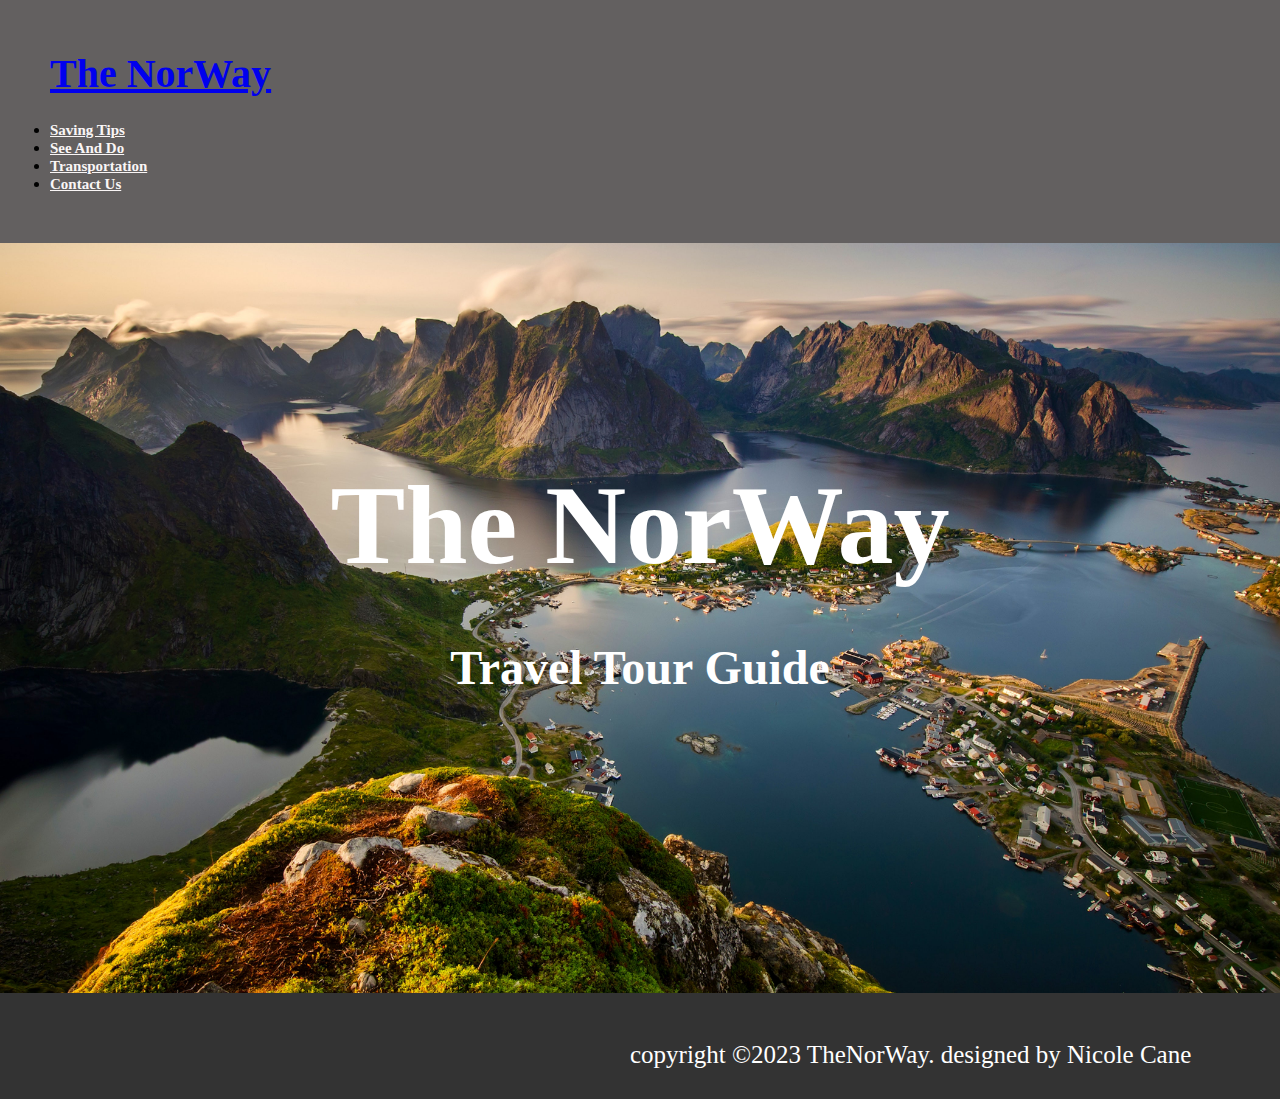
==== index.html @ 05beccb2 "mi primer version" ====
<!DOCTYPE html>
<html lang="en">
  <head>
    <meta charset="UTF-8" />
    <meta http-equiv="X-UA-Compatible" content="IE=edge" />
    <meta name="viewport" content="width=device-width, initial-scale=1.0" />
    <link
      rel="stylesheet"
      href="https://cdnjs.cloudflare.com/ajax/libs/font-awesome/6.3.0/css/all.min.css"
      integrity="
  sha512-SzlrxWUlpfuzQ+pcUCosxcglQRNAq/DZjVsC0lE40xsADsfeQoEypE+enwcOiGjk/bSuGGKHEyjSoQ1zVisanQ=="
      crossorigin="anonymous"
      referrerpolicy="no-referrer"
    />
    <link
      rel="stylesheet"
      href="https://cdn.jsdelivr.net/npm/bootstrap@4.6.2/dist/css/bootstrap.min.css"
      integrity="sha384-xOolHFLEh07PJGoPkLv1IbcEPTNtaed2xpHsD9ESMhqIYd0nLMwNLD69Npy4HI+N"
      crossorigin="anonymous"
    />
    <link rel="stylesheet" href="style.css" />
    <title>Contact Us</title>
  </head>
  <body>
     <!-- navbar inicia-->
     <nav class="navbar navbar-expand-md bg-dark navbar-dark">
      <!-- Brand -->
      <a class="navbar-brand" href="#">The NorWay</a>

      <!-- Toggler/collapsibe Button -->
      <button
        class="navbar-toggler"
        type="button"
        data-toggle="collapse"
        data-target="#collapsibleNavbar"
      >
        <span class="navbar-toggler-icon"></span>
      </button>

      <!-- Navbar links -->
      <div class="collapse navbar-collapse" id="collapsibleNavbar">
        <ul class="navbar-nav">
          <li class="nav-item">
            <a class="nav-link" href="./pages/savingtips.html">Saving Tips</a>
          </li>
          <li class="nav-item">
            <a class="nav-link" href="./pages/seeanddo.html">See And Do</a>
          </li>
          <li class="nav-item">
            <a class="nav-link" href="./pages/transportation.html">Transportation</a>
          </li>
          <li class="nav-item">
            <a class="nav-link" href="./pages/contact.html">Contact Us</a>
          </li>
        </ul>
      </div>
    </nav>
    <!-- navbar fin-->

    <div class="backgroundimgindex">
      <h1 class="tittle1"> The NorWay</h1>
      <h2 class="tittle2">Travel Tour Guide</h2>


    </div>

    <div class="footerpages">
      <footer>
        <div class="socialspages">
          <a href="https://www.facebook.com/" target="_blank">
            <i  class="fa-brands fa-square-facebook"></i>
          </a>
          <a href="https://www.instagram.com/" target="_blank">
            <i class="fa-brands fa-instagram"></i>
          </a>
        </div>
  
        <p class="copyrightpages">
          copyright &copy;2023 TheNorWay. designed by <span>Nicole Cane</span>
        </p>
      </footer>
    </div>
    </div>

  











    <script
      src="https://cdn.jsdelivr.net/npm/jquery@3.5.1/dist/jquery.slim.min.js"
      integrity="sha384-DfXdz2htPH0lsSSs5nCTpuj/zy4C+OGpamoFVy38MVBnE+IbbVYUew+OrCXaRkfj"
      crossorigin="anonymous"
    ></script>
    <script
      src="https://cdn.jsdelivr.net/npm/popper.js@1.16.1/dist/umd/popper.min.js"
      integrity="sha384-9/reFTGAW83EW2RDu2S0VKaIzap3H66lZH81PoYlFhbGU+6BZp6G7niu735Sk7lN"
      crossorigin="anonymous"
      
    ></script>
    <script
      src="https://cdn.jsdelivr.net/npm/bootstrap@4.6.2/dist/js/bootstrap.min.js"
      integrity="sha384-+sLIOodYLS7CIrQpBjl+C7nPvqq+FbNUBDunl/OZv93DB7Ln/533i8e/mZXLi/P+"
      crossorigin="anonymous"
    ></script>
  </body>
</html>
---- style.css ----
*{
  margin: 0;
  padding: 0;
  box-sizing: border-box;
}

.backgroundimgindex{

  background-image: url(images/background\ image.jpg);
    background-position: center;
    background-repeat: no-repeat;
    background-size: cover;
    height: 750px; 
    display: flex;
    flex-direction: column;
    justify-content: center;
    align-items: center;
    color: #fff;
    
}

.tittle1{
  font-size: 7rem;
    font-weight: bold;
}

.tittle2{
  font-size: 3rem;
  color: #fff;
}

.footerpages{
  background-color: #333;
 

}

.footerpages .socialspages {
  font-size: 50px;
  
  display: inline-block;
  color: white;
  text-align:center;
  margin-left: 900px;

}
.socialspages i{
  color: white;
}


.socialspages i:hover{
  color: rgb(7, 7, 7);
  cursor: pointer;
  

}

.copyrightpages{
  font-size: 25px;
  width: 1100px;
  margin-left: 600px;
  color: #fff;
  padding: 30px;
  
}

.navbar{
  background-color: rgb(99, 96, 96);
  font-family: 'Times New Roman', Times, serif;
  font-weight: bold;
  padding: 50px;
  
  
}
.navbar-brand{
  font-size: 40px;

}


.nav-link{
  display: flex;
  flex-wrap: wrap;
  flex-direction: column;
  font-size: 15px;
  color: rgb(250, 246, 246) !important;
  
}

.nav-link:hover{
  text-decoration: underline;

}
.navbar-toggler i{
  font-size: 50px;
  color:white!important;
  
}

.navbar-toggler{
  border: none;
}


.jumbotron{
  background-image: url(images/norway-trolltunga.jpg);
  background-position: center;
  background-size: cover;
  height: 100vh;
  
}

h2{
  text-align: center;
  color: black;
  font-family: 'Times New Roman', Times, serif;
  font-weight: bold;
  font-size: 50px;
  margin-bottom: 30px;
  padding: 50px;
}

.flexcontainer{
  display: flex;
        
        text-align: center;
        color: black;
        font-size: 20px;
        font-weight: bold;
        text-align: justify;
        padding: 50px 50px 20px 50px;
}
h3{
  text-align: center;
  color: black;
  font-family: 'Times New Roman', Times, serif;
  font-weight: bold;
  font-size: 40px;
  margin-top: 150px;
  
  
}

.otherthings{
  text-align: center;
  color: black;
  font-family: 'Times New Roman', Times, serif;
  font-weight: bold;
  font-size: 50px;
  margin-bottom: 30px;
  margin-top: 300px;

}
.jumbotron2{
  background-image: url(images/trondhaim.jpg);
  background-position: center;
  background-size: cover;
  height: 100vh;
  
}

.jumbotrontips{
  background-image: url(images/flåm.jpg);
  background-position: center;
  background-size: cover;
  height: 100vh;
}

.jumbotrontrans{
  background-image: url(images/trikk.jpg);
  background-position: center;
  background-size: cover;
  height: 100vh;
  

}



.backgroundimgcontact{
  background-image: url(images/light6.jpg);
  background-position: center;
  background-repeat: no-repeat;
  background-size: cover;
  height: 1500px; 
  display: flex;
  flex-direction: column;
  justify-content: center;
  align-items: center;
  color: #fff;

}
.personalized{
  font-size: 50px;
  text-align: center;
  margin-top: 150px;
  
  margin-bottom: 100px;
}

.contactus{
  font-size: 30px;
  color: white;
  text-align: center;
  margin-right: 400px; 
  margin-top: 10px;
  margin-left: 500px
  ;
}

form{
  width: 90%;
  max-width: 600px;
  align-items: center;
  margin-right: 500px;
  padding: 50px;

margin-left: 659px;
}
.input-group{
  margin-bottom: 30px;
  position: relative;
}

input, textarea{

  width: 100%;
  padding: 10px;
  outline: 0;
  border: 3px solid white;
  color: white;
  background: transparent;
  font-size: 15px;

}

label{
  height: 100%;
  position: absolute;
  left: 0;
  top: 0;
  padding: 10px;
  color: white;
  cursor: text;
  transition: 0.2s;
}
button{
  padding: 10px 0;
  color: white;
  outline: none;
  background: transparent;
  border: 3px solid white;
  width: 100%;
  cursor: pointer;
}

input:focus~label,
input:valid~label,
textarea:focus~label,
textarea:valid~label{
  top: -35px;
  font-size: 14px;
}









/* aplico medias querys para dispositivos celulares */


@media (max-width:480px){
  .tittle1{
      font-size: 3.5rem;
  }
  .tittle2{
      font-size: 2rem;
  }
  .personalized{
    font-size: 3.5rem;
    
  }
  .contactus{
    font-size: 2rem;
  }

 .imput-group{
  font-size: 2rem
  ;
 }
}

@media only screen and (min-width:471px) and (max-width:700px){

  .navbar-brand{
    font-size: 45px;
  
  }

  .navbar-toggler i{
    font-size: 35px;
    
    
  }
  h2{
    font-size: 35px;
  }

  .flexcontainer{
  font-size: 18px;
  }

  h3{
    font-size: 28px;
  }
  .otherthings{
    font-size: 35px;
  } 

  



}

@media only screen and (min-width:701px) and (max-width:1000px){

  .navbar-brand{
    font-size: 65px;
  
  }
  
    
    
  }
  .navbar-toggler i{
    font-size: 50px;
    
    
  }
  h2{
    font-size: 55px;
  }

  .flexcontainer{
  font-size: 18px;
  }

  h3{
    font-size: 28px;
  }
  .otherthings{
    font-size: 35px;
  } 


}
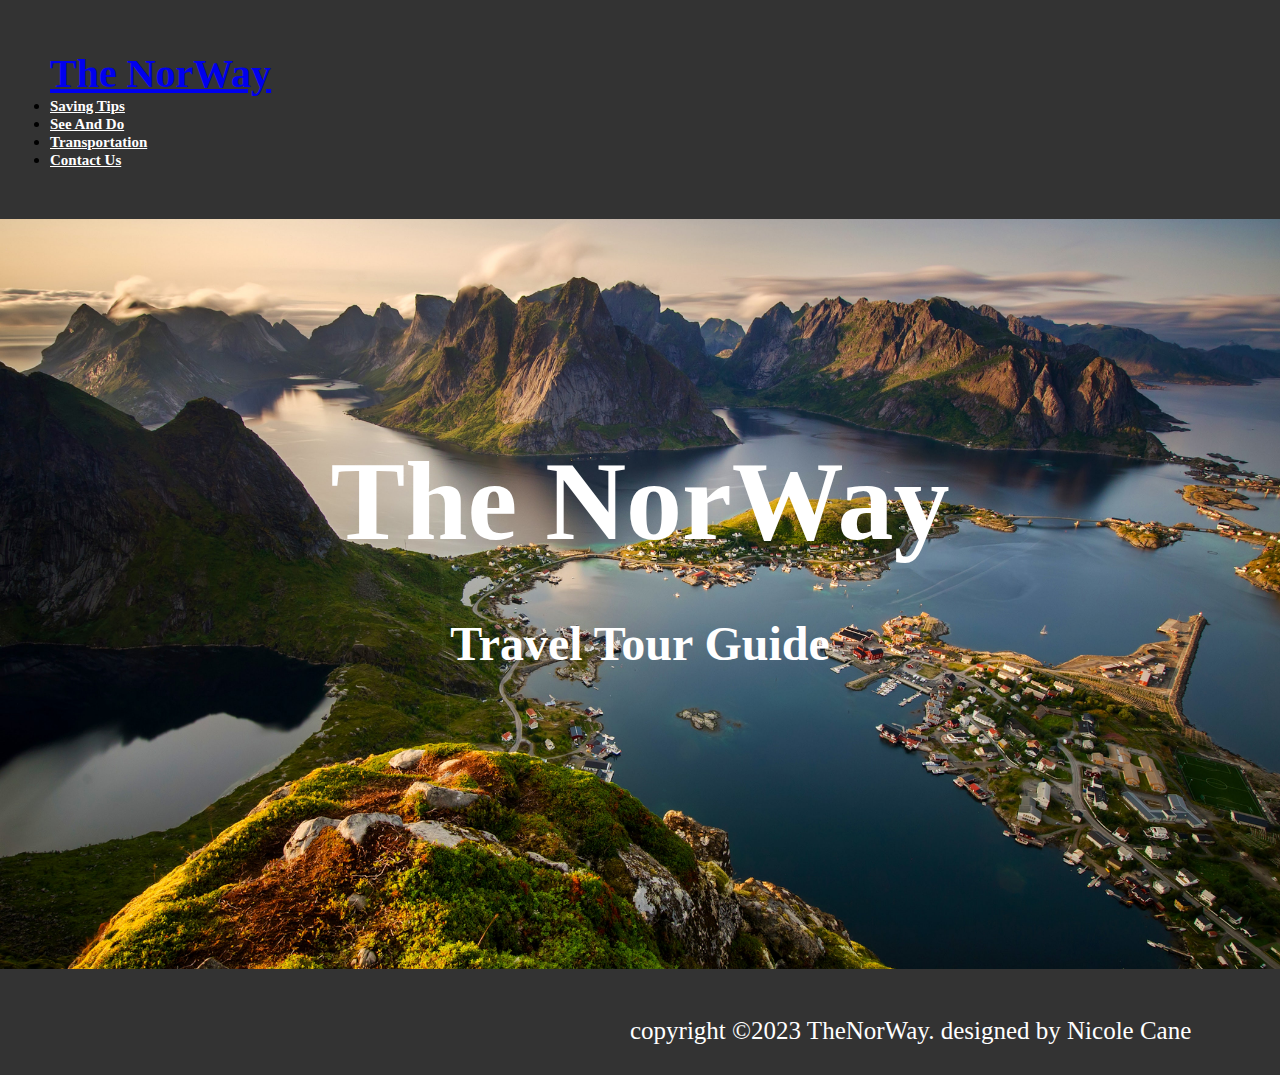
==== commit 6edb6f3c: "commit with seo" ====
--- a/index.html
+++ b/index.html
@@ -4,6 +4,8 @@
     <meta charset="UTF-8" />
     <meta http-equiv="X-UA-Compatible" content="IE=edge" />
     <meta name="viewport" content="width=device-width, initial-scale=1.0" />
+    <meta name="description" content="An efficient travel guide for those wanting to visit Norway">
+    <meta name="keywords" content="norway, travel, travel guide, oslo, lofoten,  norway tips">
     <link
       rel="stylesheet"
       href="https://cdnjs.cloudflare.com/ajax/libs/font-awesome/6.3.0/css/all.min.css"
@@ -19,7 +21,7 @@
       crossorigin="anonymous"
     />
     <link rel="stylesheet" href="style.css" />
-    <title>Contact Us</title>
+    <title>The NorWay travel guide</title>
   </head>
   <body>
      <!-- navbar inicia-->
--- a/style.css
+++ b/style.css
@@ -1,230 +1,194 @@
-*{
+@charset "UTF-8";
+* {
   margin: 0;
   padding: 0;
   box-sizing: border-box;
 }
 
-.backgroundimgindex{
-
+body {
+  font-family: "Times New Roman", Times, serif;
+}
+
+.backgroundimgindex {
   background-image: url(images/background\ image.jpg);
-    background-position: center;
-    background-repeat: no-repeat;
-    background-size: cover;
-    height: 750px; 
-    display: flex;
-    flex-direction: column;
-    justify-content: center;
-    align-items: center;
-    color: #fff;
-    
-}
-
-.tittle1{
+  background-position: center;
+  background-repeat: no-repeat;
+  background-size: cover;
+  height: 750px;
+  display: flex;
+  flex-direction: column;
+  justify-content: center;
+  align-items: center;
+  color: white;
+}
+.backgroundimgindex .tittle1 {
   font-size: 7rem;
-    font-weight: bold;
-}
-
-.tittle2{
+  font-weight: bold;
+}
+.backgroundimgindex .tittle2 {
   font-size: 3rem;
-  color: #fff;
-}
-
-.footerpages{
+  color: white;
+}
+
+.footerpages {
   background-color: #333;
- 
-
-}
-
+}
 .footerpages .socialspages {
   font-size: 50px;
-  
   display: inline-block;
   color: white;
-  text-align:center;
+  text-align: center;
   margin-left: 900px;
-
-}
-.socialspages i{
-  color: white;
-}
-
-
-.socialspages i:hover{
-  color: rgb(7, 7, 7);
-  cursor: pointer;
-  
-
-}
-
-.copyrightpages{
+}
+.footerpages .socialspages i {
+  color: white;
+}
+.footerpages .copyrightpages {
   font-size: 25px;
   width: 1100px;
   margin-left: 600px;
-  color: #fff;
+  color: white;
   padding: 30px;
-  
-}
-
-.navbar{
-  background-color: rgb(99, 96, 96);
-  font-family: 'Times New Roman', Times, serif;
+}
+
+i:hover {
+  color: black;
+  cursor: pointer;
+}
+
+.navbar {
+  background-color: #333;
+  font-family: "Times New Roman", Times, serif;
   font-weight: bold;
   padding: 50px;
-  
-  
-}
-.navbar-brand{
+}
+.navbar .navbar-brand {
   font-size: 40px;
-
-}
-
-
-.nav-link{
+}
+.navbar .nav-link {
   display: flex;
   flex-wrap: wrap;
   flex-direction: column;
   font-size: 15px;
-  color: rgb(250, 246, 246) !important;
-  
-}
-
-.nav-link:hover{
+  color: white !important;
+}
+.navbar .nav-link:hover {
   text-decoration: underline;
-
-}
-.navbar-toggler i{
-  font-size: 50px;
-  color:white!important;
-  
-}
-
-.navbar-toggler{
+}
+.navbar .navbar-toggler i {
+  font-size: 50px;
+  color: white !important;
+}
+.navbar .navbar-toggler {
   border: none;
 }
 
-
-.jumbotron{
+.jumbotron {
   background-image: url(images/norway-trolltunga.jpg);
   background-position: center;
   background-size: cover;
   height: 100vh;
-  
-}
-
-h2{
-  text-align: center;
-  color: black;
-  font-family: 'Times New Roman', Times, serif;
+}
+
+h2 {
+  text-align: center;
+  color: black;
+  font-family: "Times New Roman", Times, serif;
   font-weight: bold;
   font-size: 50px;
   margin-bottom: 30px;
   padding: 50px;
 }
 
-.flexcontainer{
-  display: flex;
-        
-        text-align: center;
-        color: black;
-        font-size: 20px;
-        font-weight: bold;
-        text-align: justify;
-        padding: 50px 50px 20px 50px;
-}
-h3{
-  text-align: center;
-  color: black;
-  font-family: 'Times New Roman', Times, serif;
+.flexcontainer {
+  display: flex;
+  text-align: center;
+  color: black;
+  font-size: 20px;
+  font-weight: bold;
+  text-align: justify;
+  padding: 50px 50px 20px 50px;
+}
+
+h3 {
+  text-align: center;
+  color: black;
+  font-family: "Times New Roman", Times, serif;
   font-weight: bold;
   font-size: 40px;
   margin-top: 150px;
-  
-  
-}
-
-.otherthings{
-  text-align: center;
-  color: black;
-  font-family: 'Times New Roman', Times, serif;
+}
+
+.otherthings {
+  text-align: center;
+  color: black;
+  font-family: "Times New Roman", Times, serif;
   font-weight: bold;
   font-size: 50px;
   margin-bottom: 30px;
   margin-top: 300px;
-
-}
-.jumbotron2{
+}
+
+.jumbotron2 {
   background-image: url(images/trondhaim.jpg);
   background-position: center;
   background-size: cover;
   height: 100vh;
-  
-}
-
-.jumbotrontips{
+}
+
+.jumbotrontips {
   background-image: url(images/flåm.jpg);
   background-position: center;
   background-size: cover;
   height: 100vh;
 }
 
-.jumbotrontrans{
+.jumbotrontrans {
   background-image: url(images/trikk.jpg);
   background-position: center;
   background-size: cover;
   height: 100vh;
-  
-
-}
-
-
-
-.backgroundimgcontact{
+}
+
+.backgroundimgcontact {
   background-image: url(images/light6.jpg);
   background-position: center;
   background-repeat: no-repeat;
   background-size: cover;
-  height: 1500px; 
+  height: 1500px;
   display: flex;
   flex-direction: column;
   justify-content: center;
   align-items: center;
-  color: #fff;
-
-}
-.personalized{
+  color: white;
+}
+.backgroundimgcontact .personalized {
   font-size: 50px;
   text-align: center;
   margin-top: 150px;
-  
   margin-bottom: 100px;
 }
-
-.contactus{
+.backgroundimgcontact .contactus {
   font-size: 30px;
   color: white;
   text-align: center;
-  margin-right: 400px; 
+  margin-right: 400px;
   margin-top: 10px;
-  margin-left: 500px
-  ;
-}
-
-form{
+  margin-left: 500px;
+}
+.backgroundimgcontact form {
   width: 90%;
   max-width: 600px;
   align-items: center;
   margin-right: 500px;
   padding: 50px;
-
-margin-left: 659px;
-}
-.input-group{
+  margin-left: 659px;
+}
+.backgroundimgcontact form .input-group {
   margin-bottom: 30px;
   position: relative;
 }
-
-input, textarea{
-
+.backgroundimgcontact form input, .backgroundimgcontact form textarea {
   width: 100%;
   padding: 10px;
   outline: 0;
@@ -232,10 +196,8 @@
   color: white;
   background: transparent;
   font-size: 15px;
-
-}
-
-label{
+}
+.backgroundimgcontact form label {
   height: 100%;
   position: absolute;
   left: 0;
@@ -245,7 +207,7 @@
   cursor: text;
   transition: 0.2s;
 }
-button{
+.backgroundimgcontact form button {
   padding: 10px 0;
   color: white;
   outline: none;
@@ -254,110 +216,69 @@
   width: 100%;
   cursor: pointer;
 }
-
-input:focus~label,
-input:valid~label,
-textarea:focus~label,
-textarea:valid~label{
+.backgroundimgcontact form input:focus ~ label,
+.backgroundimgcontact form input:valid ~ label,
+.backgroundimgcontact form textarea:focus ~ label,
+.backgroundimgcontact form textarea:valid ~ label {
   top: -35px;
   font-size: 14px;
 }
 
-
-
-
-
-
-
-
-
 /* aplico medias querys para dispositivos celulares */
-
-
-@media (max-width:480px){
-  .tittle1{
-      font-size: 3.5rem;
-  }
-  .tittle2{
-      font-size: 2rem;
-  }
-  .personalized{
+@media (max-width: 480px) {
+  .tittle1 {
     font-size: 3.5rem;
-    
-  }
-  .contactus{
+  }
+  .tittle2 {
     font-size: 2rem;
   }
-
- .imput-group{
-  font-size: 2rem
-  ;
- }
-}
-
-@media only screen and (min-width:471px) and (max-width:700px){
-
-  .navbar-brand{
+  .personalized {
+    font-size: 3.5rem;
+  }
+  .contactus {
+    font-size: 2rem;
+  }
+  .imput-group {
+    font-size: 2rem;
+  }
+}
+@media only screen and (min-width: 471px) and (max-width: 700px) {
+  .navbar-brand {
     font-size: 45px;
-  
-  }
-
-  .navbar-toggler i{
-    font-size: 35px;
-    
-    
-  }
-  h2{
-    font-size: 35px;
-  }
-
-  .flexcontainer{
-  font-size: 18px;
-  }
-
-  h3{
+  }
+  .navbar-toggler i {
+    font-size: 35px;
+  }
+  h2 {
+    font-size: 35px;
+  }
+  .flexcontainer {
+    font-size: 18px;
+  }
+  h3 {
     font-size: 28px;
   }
-  .otherthings{
-    font-size: 35px;
-  } 
-
-  
-
-
-
-}
-
-@media only screen and (min-width:701px) and (max-width:1000px){
-
-  .navbar-brand{
+  .otherthings {
+    font-size: 35px;
+  }
+}
+@media only screen and (min-width: 701px) and (max-width: 1000px) {
+  .navbar-brand {
     font-size: 65px;
-  
-  }
-  
-    
-    
-  }
-  .navbar-toggler i{
+  }
+  .navbar-toggler i {
     font-size: 50px;
-    
-    
-  }
-  h2{
+  }
+  h2 {
     font-size: 55px;
   }
-
-  .flexcontainer{
-  font-size: 18px;
-  }
-
-  h3{
+  .flexcontainer {
+    font-size: 18px;
+  }
+  h3 {
     font-size: 28px;
   }
-  .otherthings{
-    font-size: 35px;
-  } 
-
-
-}
-
+  .otherthings {
+    font-size: 35px;
+  }
+}/*# sourceMappingURL=style.css.map */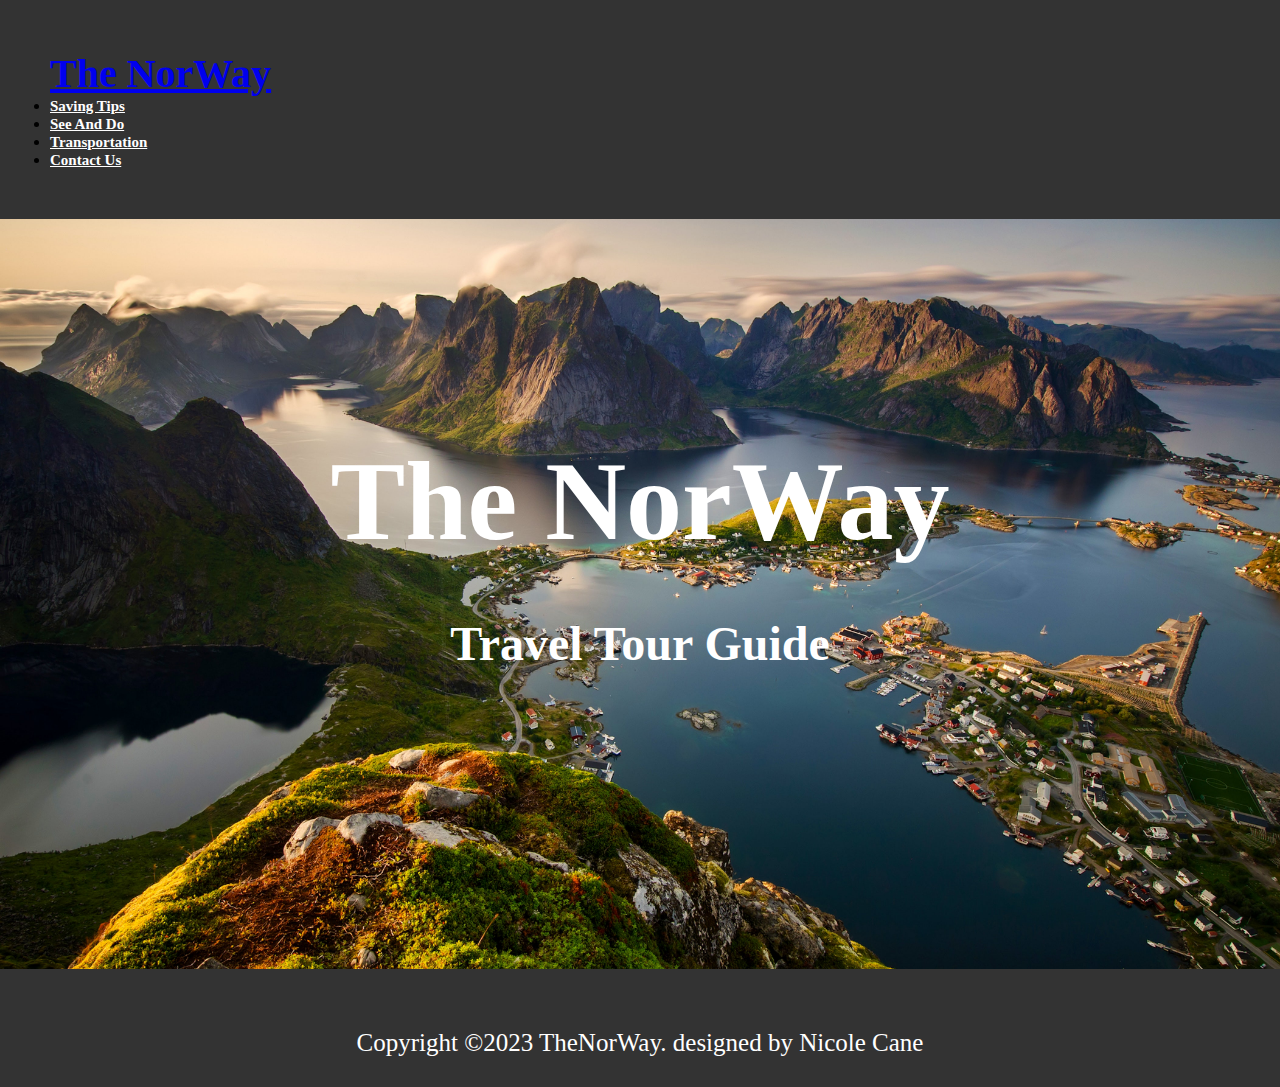
==== commit fd2ab7cb: "commit con modificaciones en el footer y pagina contactos" ====
--- a/index.html
+++ b/index.html
@@ -78,7 +78,7 @@
         </div>
   
         <p class="copyrightpages">
-          copyright &copy;2023 TheNorWay. designed by <span>Nicole Cane</span>
+          Copyright &copy;2023 TheNorWay. designed by <span>Nicole Cane</span>
         </p>
       </footer>
     </div>
--- a/style.css
+++ b/style.css
@@ -30,30 +30,36 @@
   color: white;
 }
 
+footer {
+  display: flex;
+  flex-direction: column;
+  justify-content: center;
+  align-items: center;
+}
+
 .footerpages {
   background-color: #333;
 }
 .footerpages .socialspages {
   font-size: 50px;
-  display: inline-block;
-  color: white;
-  text-align: center;
-  margin-left: 900px;
-}
-.footerpages .socialspages i {
-  color: white;
-}
-.footerpages .copyrightpages {
+  display: flex;
+  flex-direction: row;
+  color: white;
+  align-items: center;
+  justify-content: center;
+  padding: 15px;
+  letter-spacing: 15px;
+}
+.footerpages i {
+  color: white;
+}
+
+.copyrightpages {
   font-size: 25px;
   width: 1100px;
-  margin-left: 600px;
+  text-align: center;
   color: white;
   padding: 30px;
-}
-
-i:hover {
-  color: black;
-  cursor: pointer;
 }
 
 .navbar {
@@ -180,9 +186,11 @@
   width: 90%;
   max-width: 600px;
   align-items: center;
-  margin-right: 500px;
   padding: 50px;
-  margin-left: 659px;
+  display: flex;
+  flex-direction: column;
+  justify-content: center;
+  border: 2px solid red;
 }
 .backgroundimgcontact form .input-group {
   margin-bottom: 30px;
